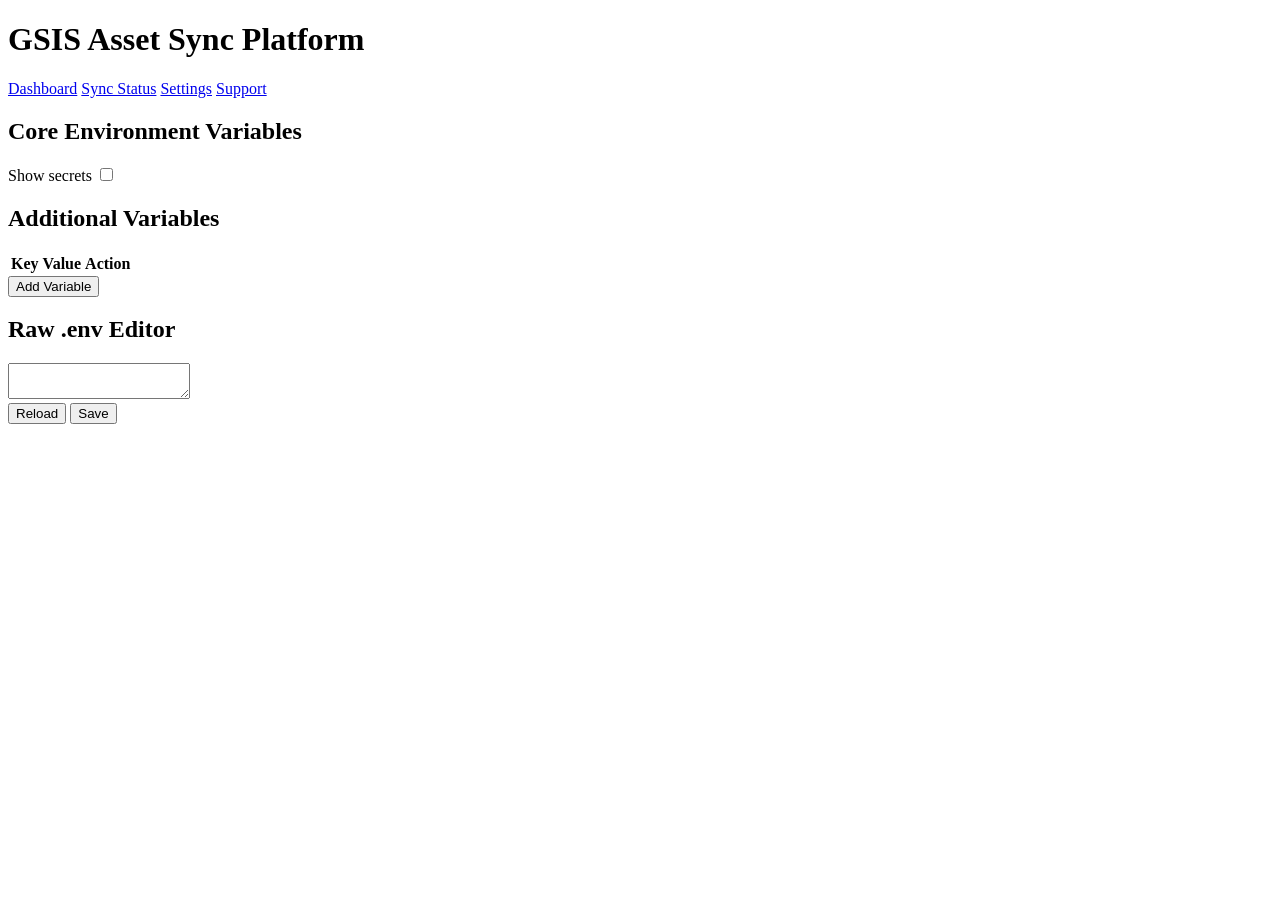
==== web/settings.html @ 384c5056 "initial commit" ====
<!doctype html>
<html lang="en">
  <head>
    <meta charset="UTF-8" />
    <meta name="viewport" content="width=device-width, initial-scale=1.0" />
    <title>Settings - GSIS Asset Sync</title>
    <link rel="stylesheet" href="/static/styles.css" />
  </head>
  <body>
    <header class="topbar">
      <h1>GSIS Asset Sync Platform</h1>
      <nav class="nav-links">
        <a href="/">Dashboard</a>
        <a href="/sync-status">Sync Status</a>
        <a href="/settings" class="active">Settings</a>
        <a href="/support">Support</a>
      </nav>
    </header>

    <main>
      <section class="card flow">
        <div class="row spread">
          <h2>Core Environment Variables</h2>
          <div class="row">
            <label for="secret-toggle">Show secrets</label>
            <input id="secret-toggle" type="checkbox" />
          </div>
        </div>
        <div id="core-env-grid" class="grid two"></div>
      </section>

      <section class="card flow">
        <h2>Additional Variables</h2>
        <div style="overflow:auto;">
          <table id="additional-env-table">
            <thead>
              <tr>
                <th>Key</th>
                <th>Value</th>
                <th>Action</th>
              </tr>
            </thead>
            <tbody></tbody>
          </table>
        </div>
        <button id="add-env-row-btn" class="soft">Add Variable</button>
      </section>

      <section class="card flow">
        <h2>Raw .env Editor</h2>
        <textarea id="env-editor" spellcheck="false"></textarea>
        <div class="row">
          <button id="reload-env-btn" class="soft">Reload</button>
          <button id="save-env-btn" class="primary">Save</button>
        </div>
        <p id="settings-message" class="muted"></p>
      </section>
    </main>

    <div id="loading-overlay" class="overlay"><div class="spinner"></div></div>
    <div id="toast-root" class="toast-root"></div>
    <script src="/static/settings.js"></script>
  </body>
</html>
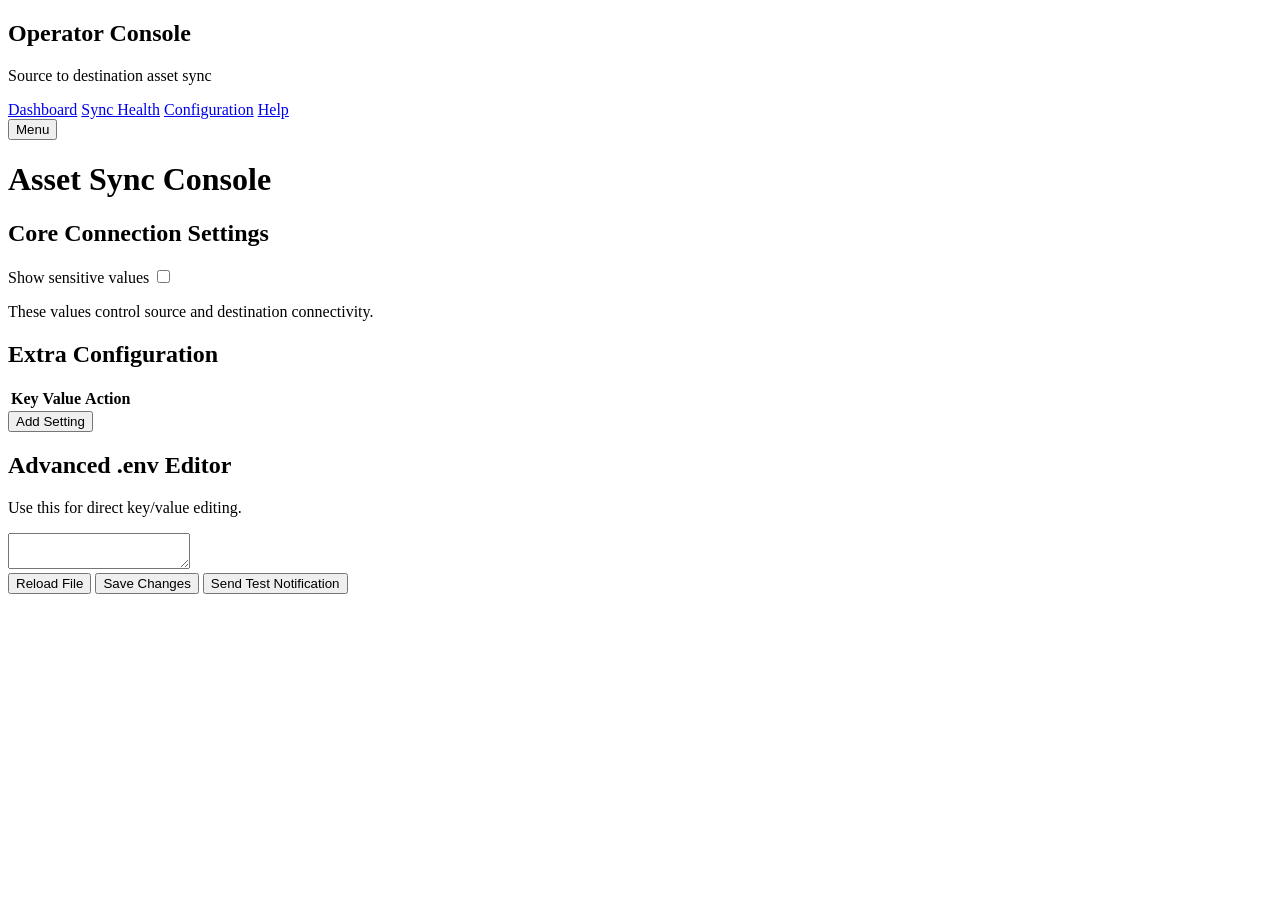
==== commit fcddf5ac: "push" ====
--- a/web/settings.html
+++ b/web/settings.html
@@ -3,62 +3,93 @@
   <head>
     <meta charset="UTF-8" />
     <meta name="viewport" content="width=device-width, initial-scale=1.0" />
-    <title>Settings - GSIS Asset Sync</title>
+    <title>Configuration - Asset Sync</title>
     <link rel="stylesheet" href="/static/styles.css" />
   </head>
   <body>
-    <header class="topbar">
-      <h1>GSIS Asset Sync Platform</h1>
-      <nav class="nav-links">
-        <a href="/">Dashboard</a>
-        <a href="/sync-status">Sync Status</a>
-        <a href="/settings" class="active">Settings</a>
-        <a href="/support">Support</a>
-      </nav>
-    </header>
+    <div class="app-shell">
+      <aside id="dashboard-sidebar" class="sidebar">
+        <h2>Operator Console</h2>
+        <p class="muted">Source to destination asset sync</p>
+        <nav class="sidebar-nav">
+          <a href="/">Dashboard</a>
+          <a href="/sync-status">Sync Health</a>
+          <a href="/settings" class="active">Configuration</a>
+          <a href="/support">Help</a>
+        </nav>
+      </aside>
 
-    <main>
-      <section class="card flow">
-        <div class="row spread">
-          <h2>Core Environment Variables</h2>
+      <div class="shell-main">
+        <header class="topbar">
+          <div class="topbar-left">
+            <button id="sidebar-toggle-btn" class="icon-btn" type="button">Menu</button>
+            <h1>Asset Sync Console</h1>
+          </div>
           <div class="row">
-            <label for="secret-toggle">Show secrets</label>
-            <input id="secret-toggle" type="checkbox" />
+            <button id="settings-logout-btn" class="soft" type="button" style="display:none;">Lock Settings</button>
           </div>
-        </div>
-        <div id="core-env-grid" class="grid two"></div>
-      </section>
+        </header>
 
-      <section class="card flow">
-        <h2>Additional Variables</h2>
-        <div style="overflow:auto;">
-          <table id="additional-env-table">
-            <thead>
-              <tr>
-                <th>Key</th>
-                <th>Value</th>
-                <th>Action</th>
-              </tr>
-            </thead>
-            <tbody></tbody>
-          </table>
-        </div>
-        <button id="add-env-row-btn" class="soft">Add Variable</button>
-      </section>
+        <main>
+          <section id="settings-auth-card" class="card flow" style="display:none;">
+            <h2>Unlock Configuration</h2>
+            <p class="muted">Enter your dashboard password to view and edit settings.</p>
+            <div class="row">
+              <input id="settings-password" type="password" placeholder="Dashboard password" />
+              <button id="settings-login-btn" class="primary" type="button">Unlock</button>
+            </div>
+            <p id="settings-auth-message" class="muted"></p>
+          </section>
 
-      <section class="card flow">
-        <h2>Raw .env Editor</h2>
-        <textarea id="env-editor" spellcheck="false"></textarea>
-        <div class="row">
-          <button id="reload-env-btn" class="soft">Reload</button>
-          <button id="save-env-btn" class="primary">Save</button>
-        </div>
-        <p id="settings-message" class="muted"></p>
-      </section>
-    </main>
+          <div id="settings-content">
+            <section class="card flow">
+              <div class="row spread">
+                <h2>Core Connection Settings</h2>
+                <div class="row">
+                  <label for="secret-toggle">Show sensitive values</label>
+                  <input id="secret-toggle" type="checkbox" />
+                </div>
+              </div>
+              <p class="muted">These values control source and destination connectivity.</p>
+              <div id="core-env-grid" class="grid two"></div>
+            </section>
+
+            <section class="card flow">
+              <h2>Extra Configuration</h2>
+              <div style="overflow:auto;">
+                <table id="additional-env-table">
+                  <thead>
+                    <tr>
+                      <th>Key</th>
+                      <th>Value</th>
+                      <th>Action</th>
+                    </tr>
+                  </thead>
+                  <tbody></tbody>
+                </table>
+              </div>
+              <button id="add-env-row-btn" class="soft">Add Setting</button>
+            </section>
+
+            <section class="card flow">
+              <h2>Advanced .env Editor</h2>
+              <p class="muted">Use this for direct key/value editing.</p>
+              <textarea id="env-editor" spellcheck="false"></textarea>
+              <div class="row">
+                <button id="reload-env-btn" class="soft">Reload File</button>
+                <button id="save-env-btn" class="primary">Save Changes</button>
+                <button id="test-notify-btn" class="soft">Send Test Notification</button>
+              </div>
+              <p id="settings-message" class="muted"></p>
+            </section>
+          </div>
+        </main>
+      </div>
+    </div>
 
     <div id="loading-overlay" class="overlay"><div class="spinner"></div></div>
     <div id="toast-root" class="toast-root"></div>
+    <script src="/static/sidebar.js"></script>
     <script src="/static/settings.js"></script>
   </body>
 </html>
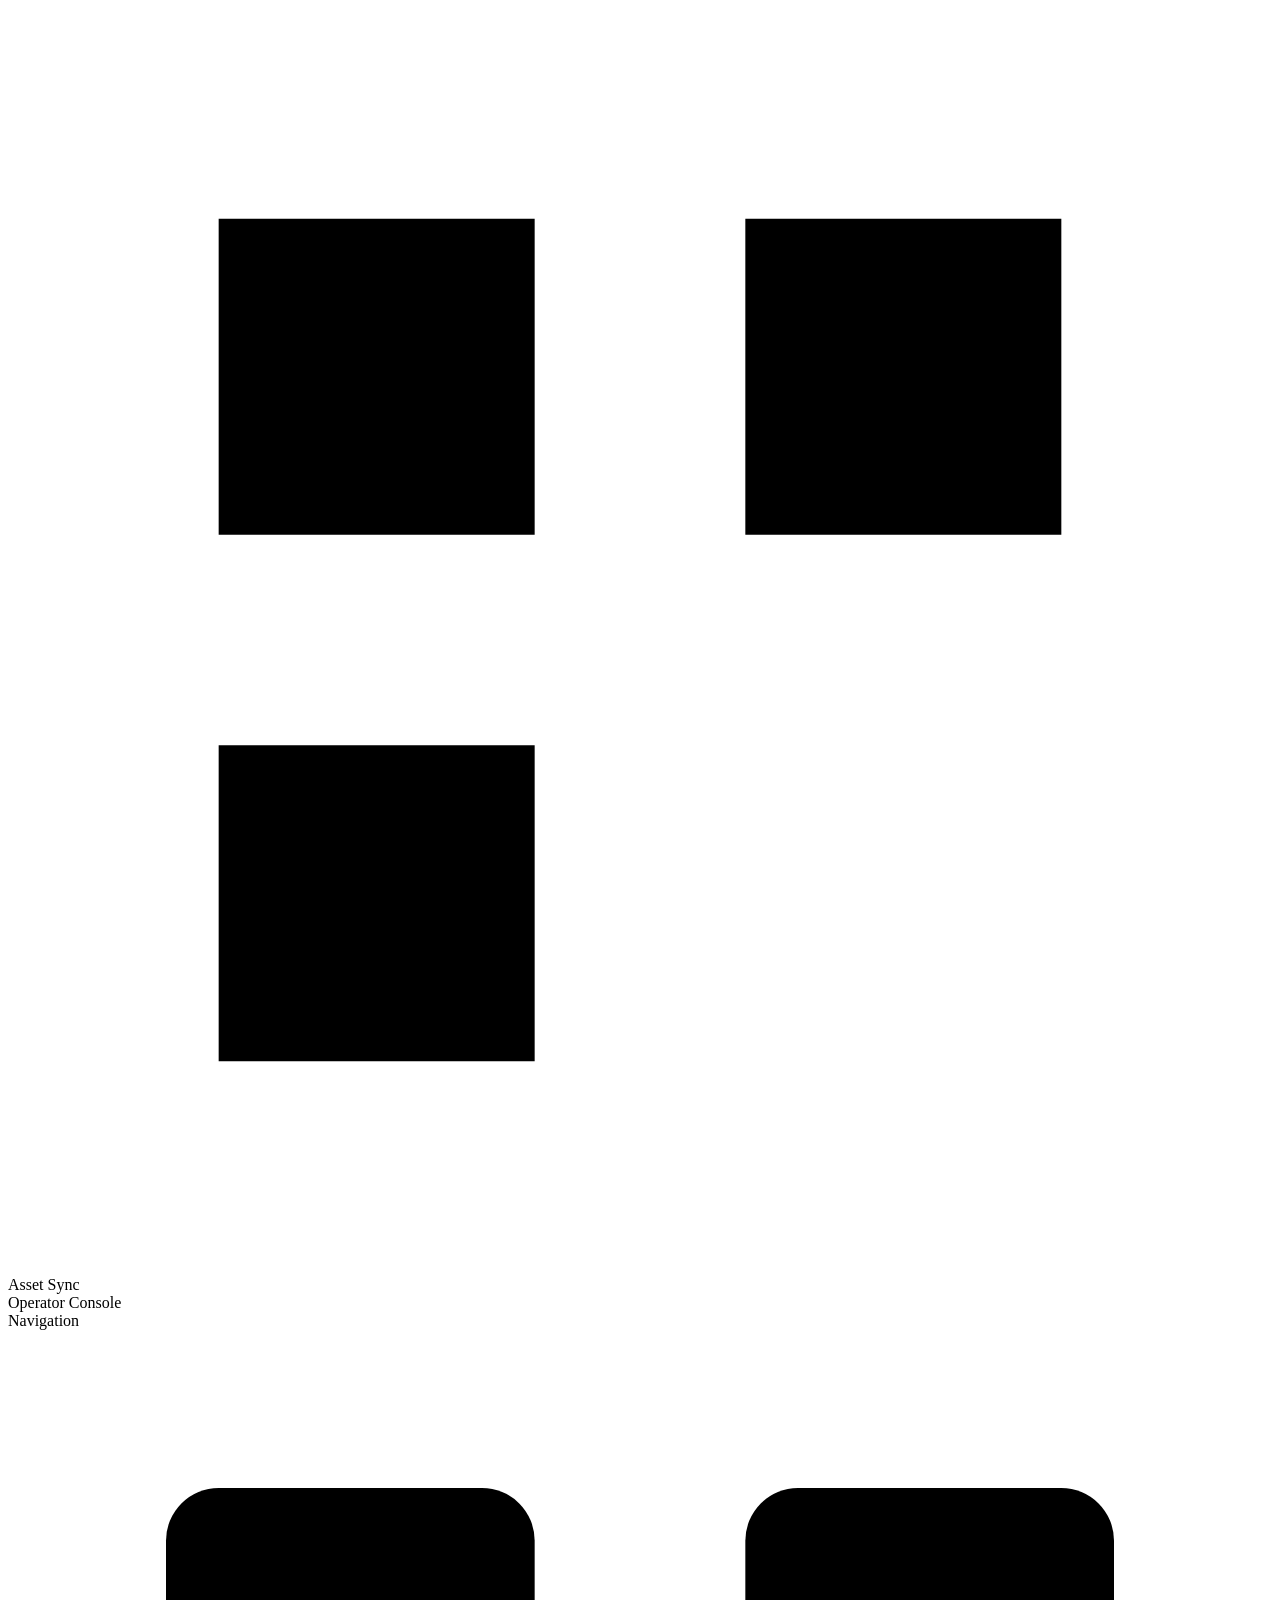
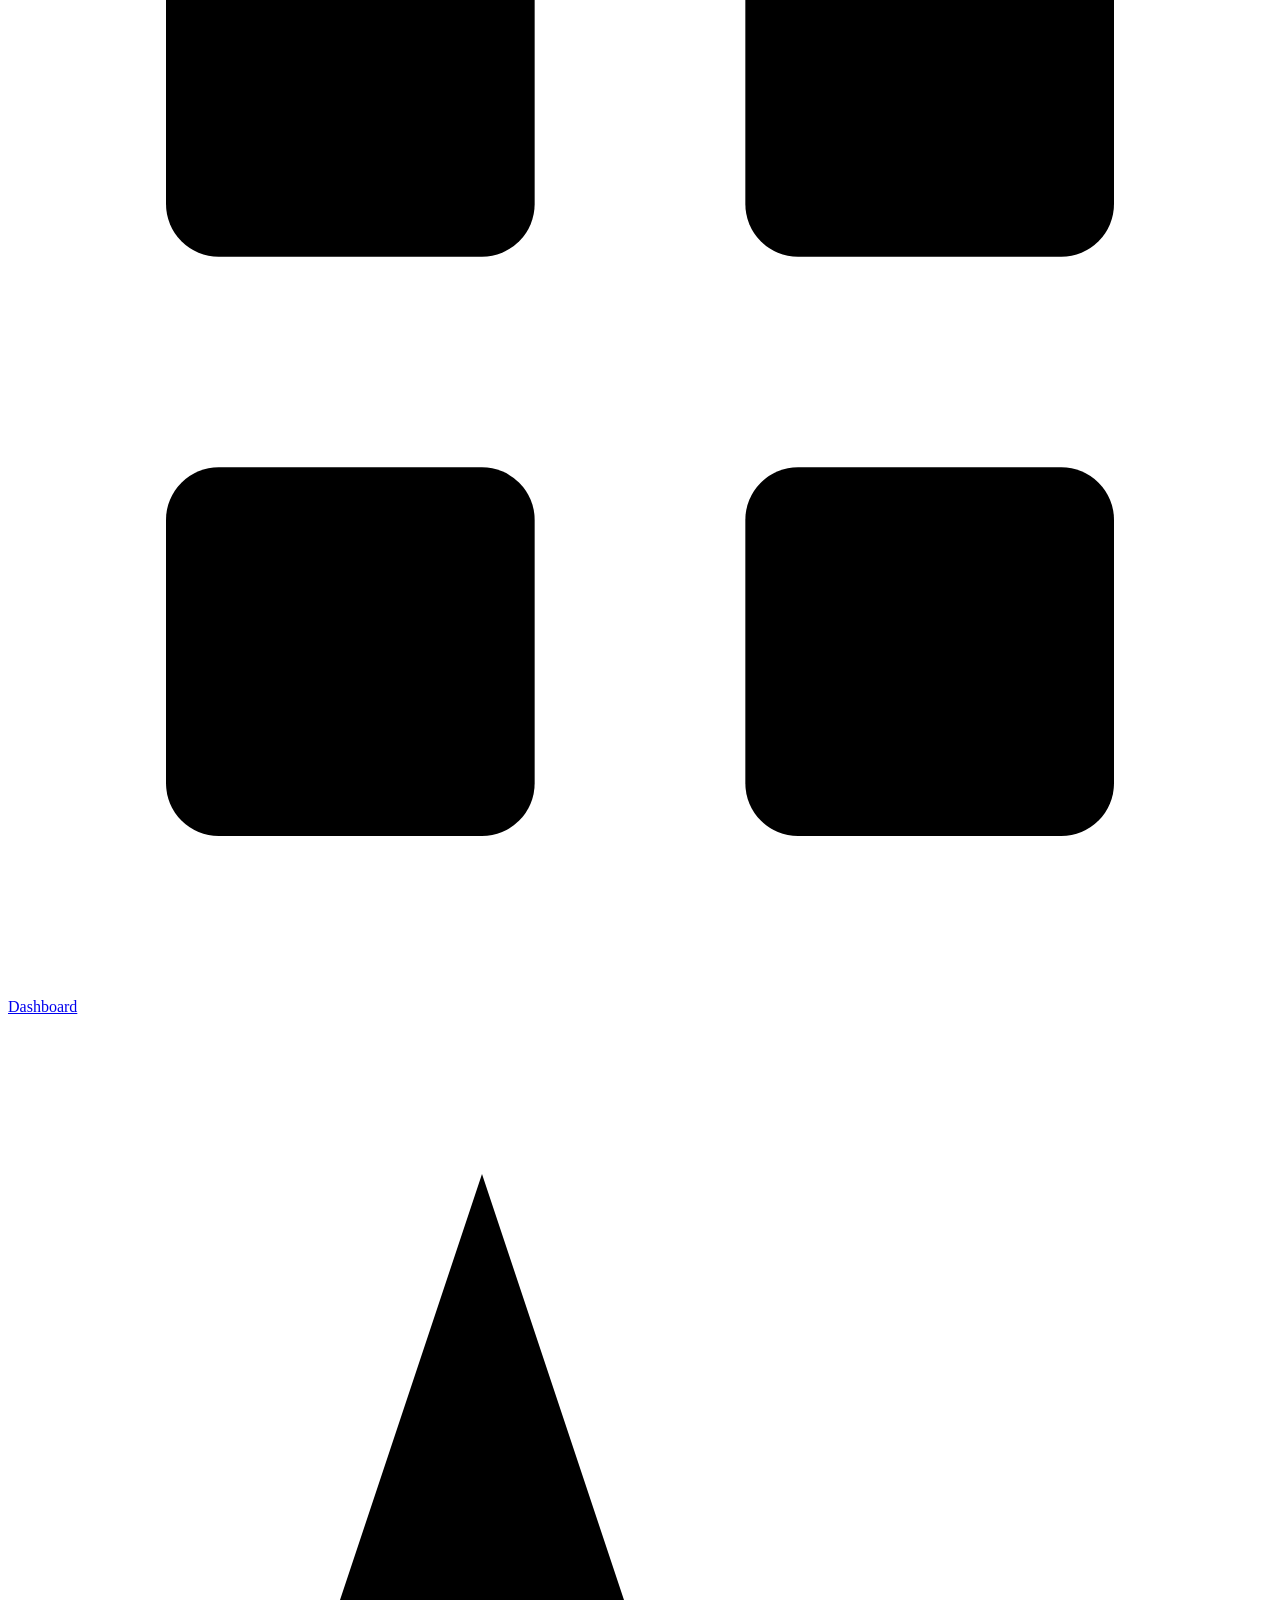
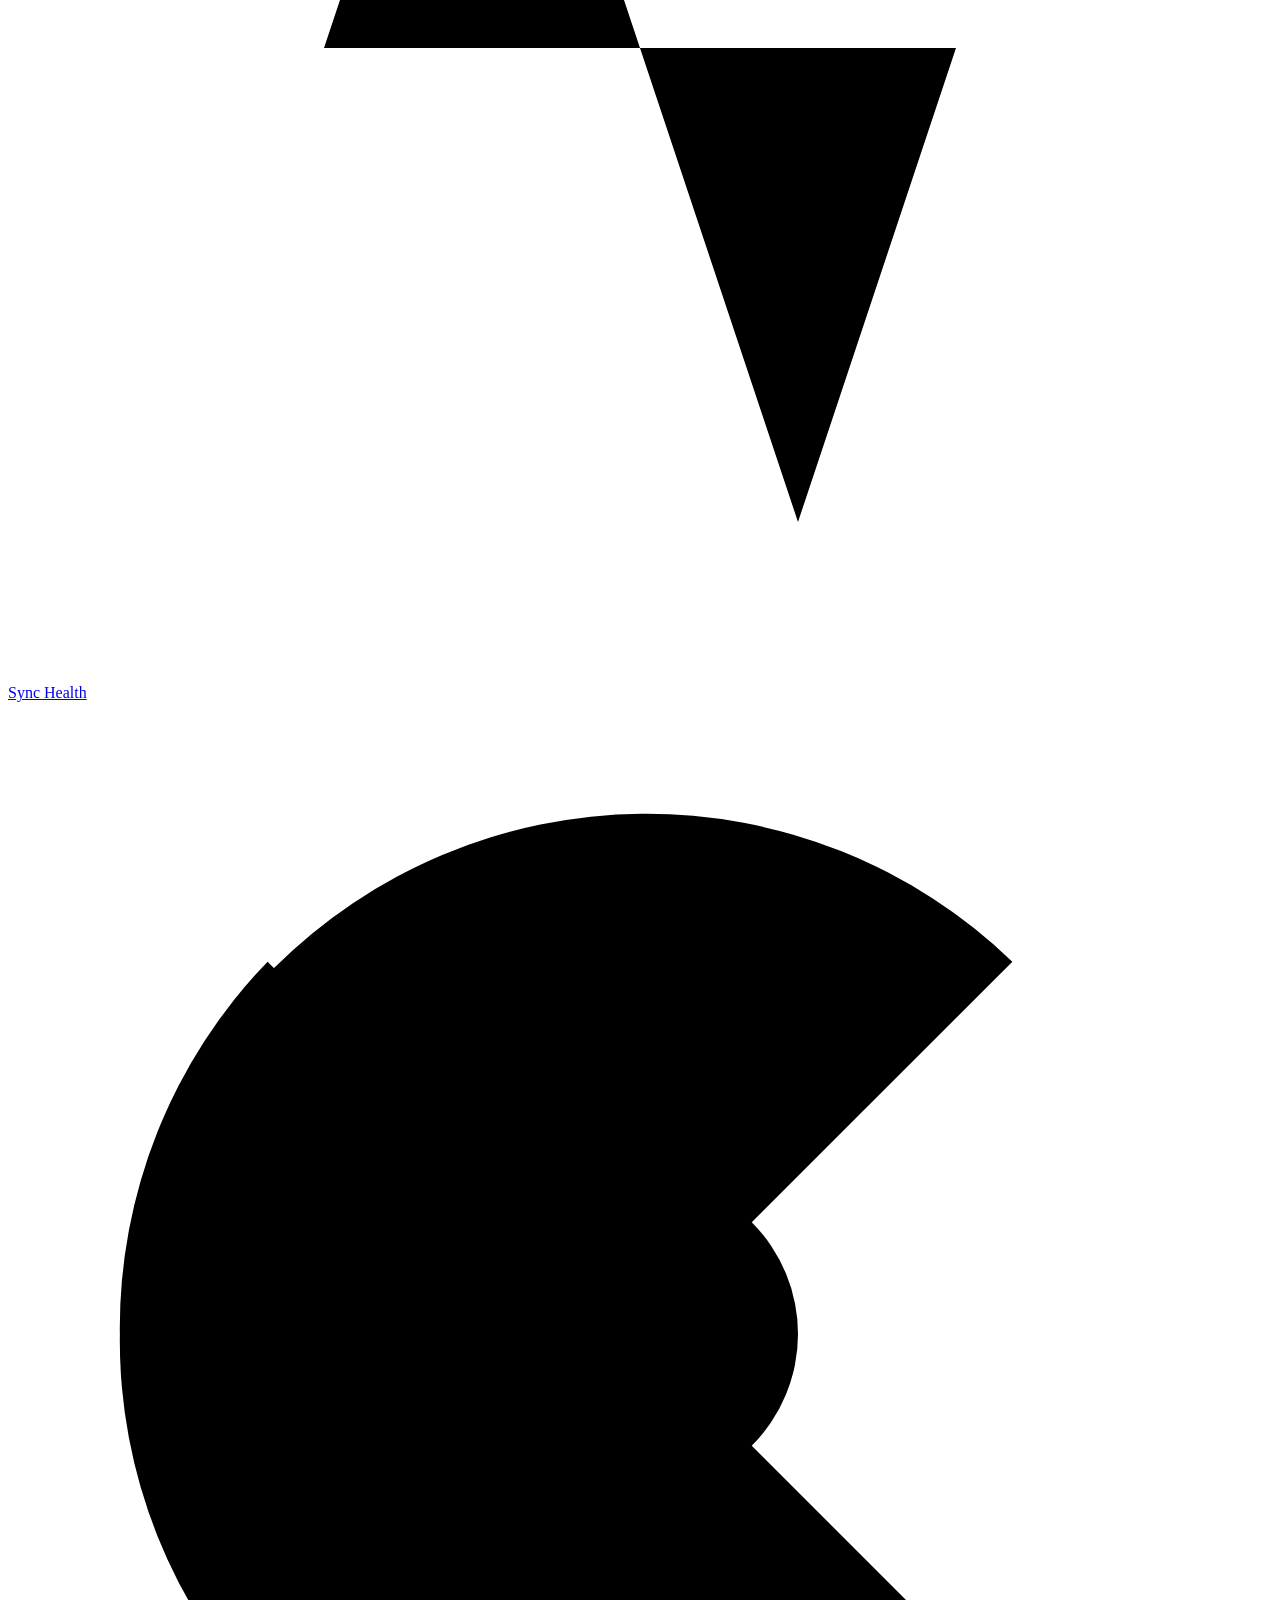
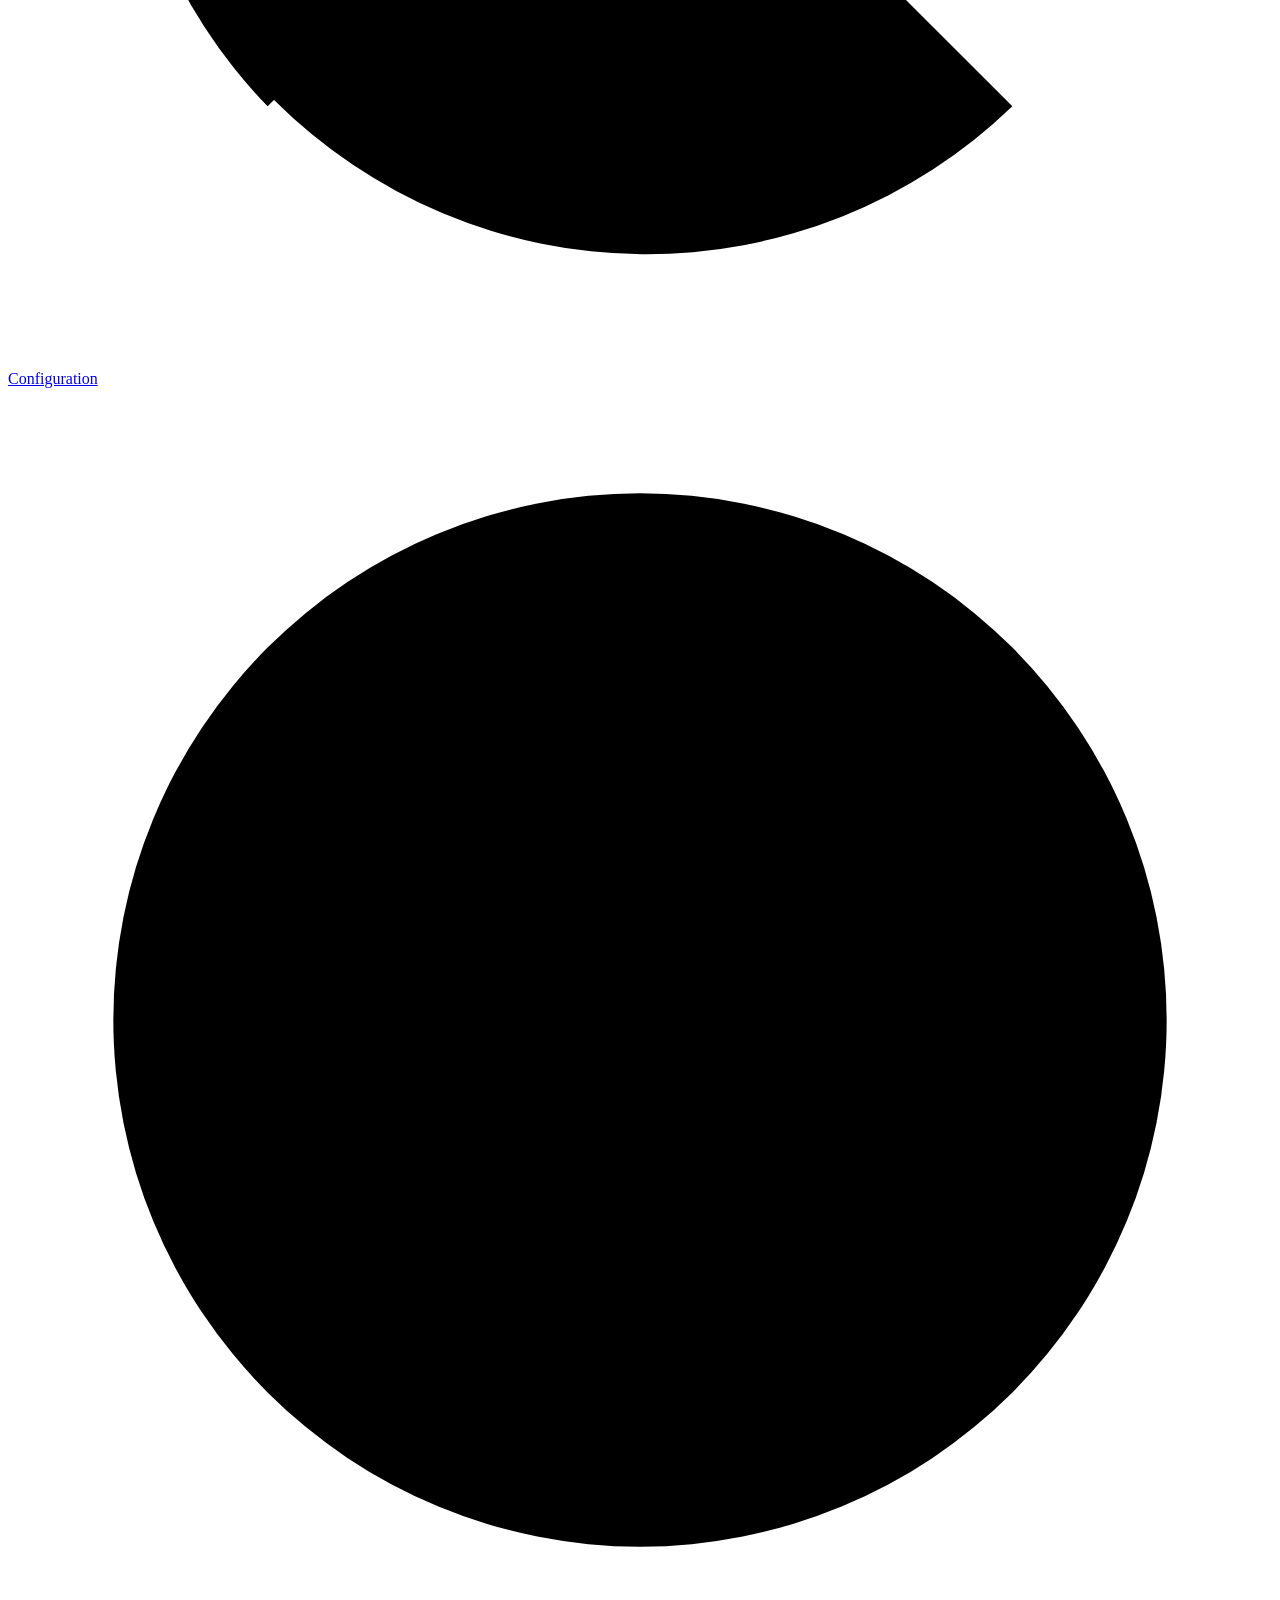
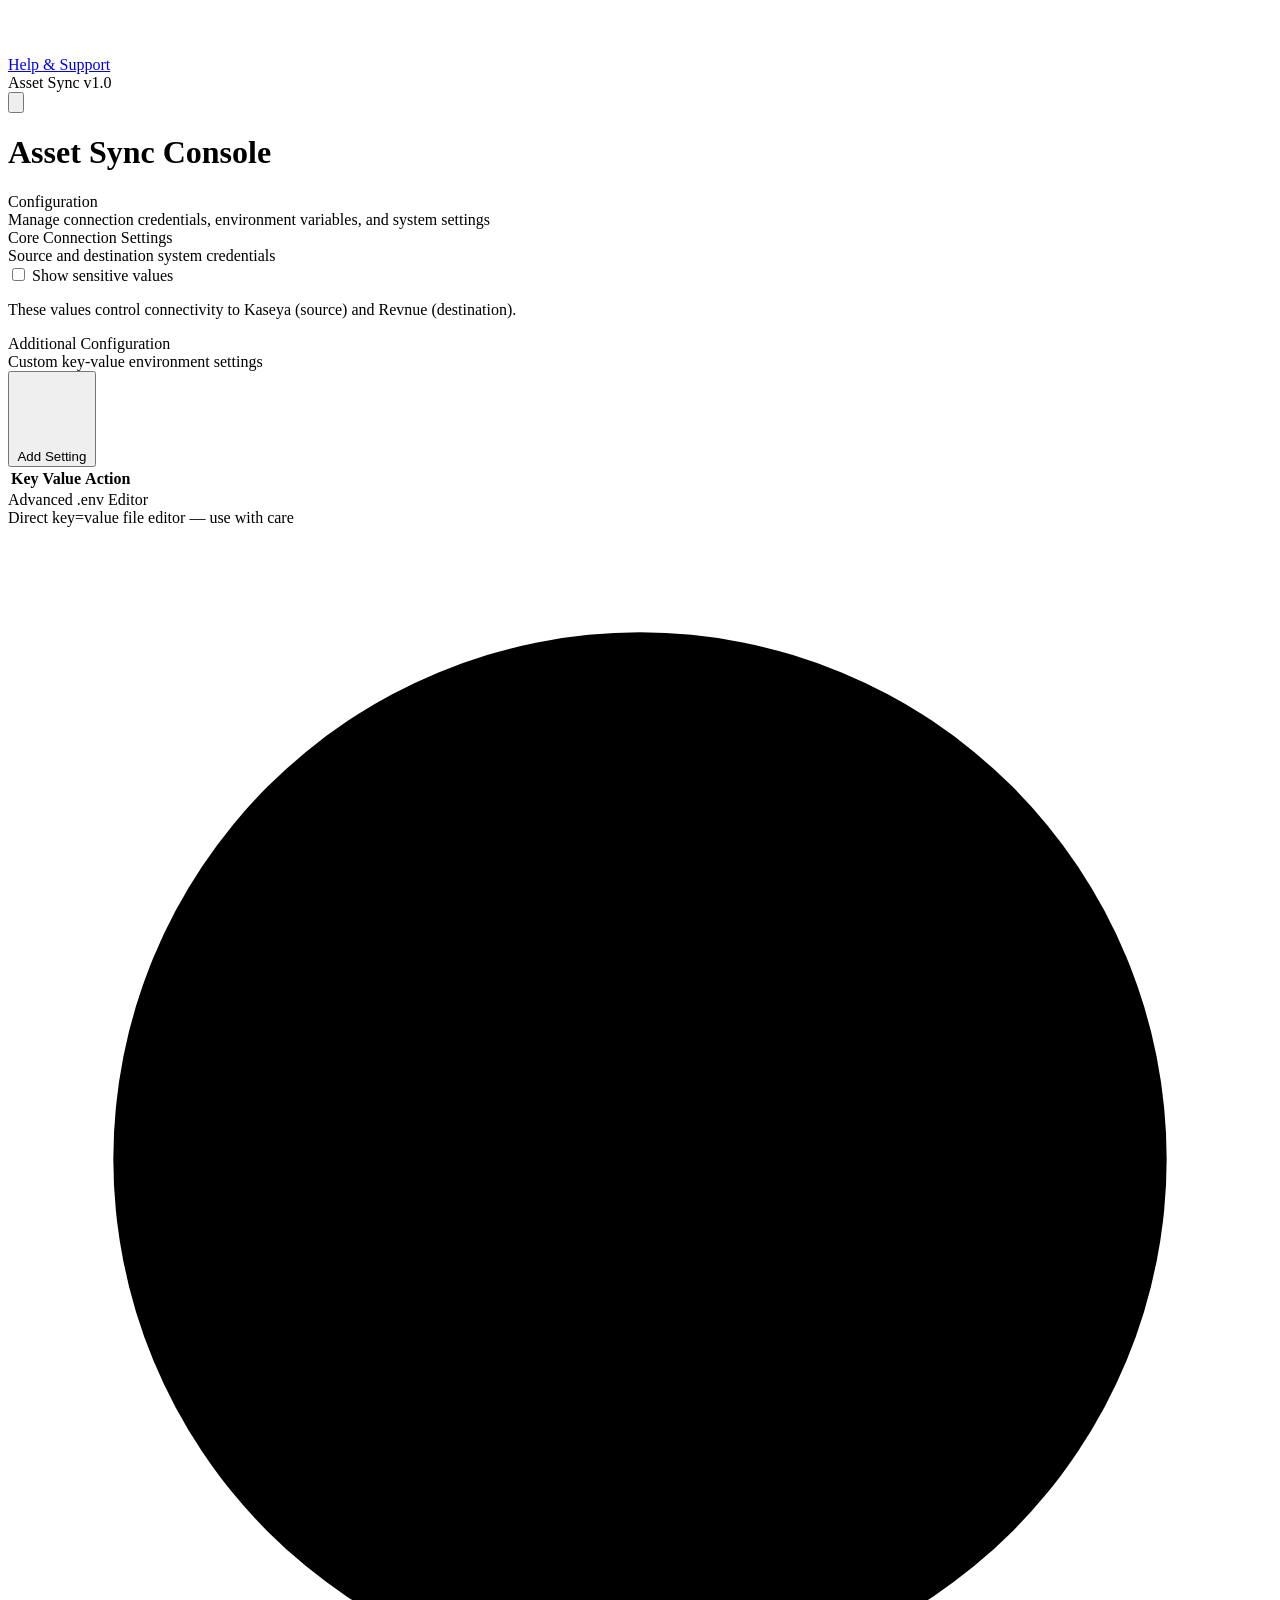
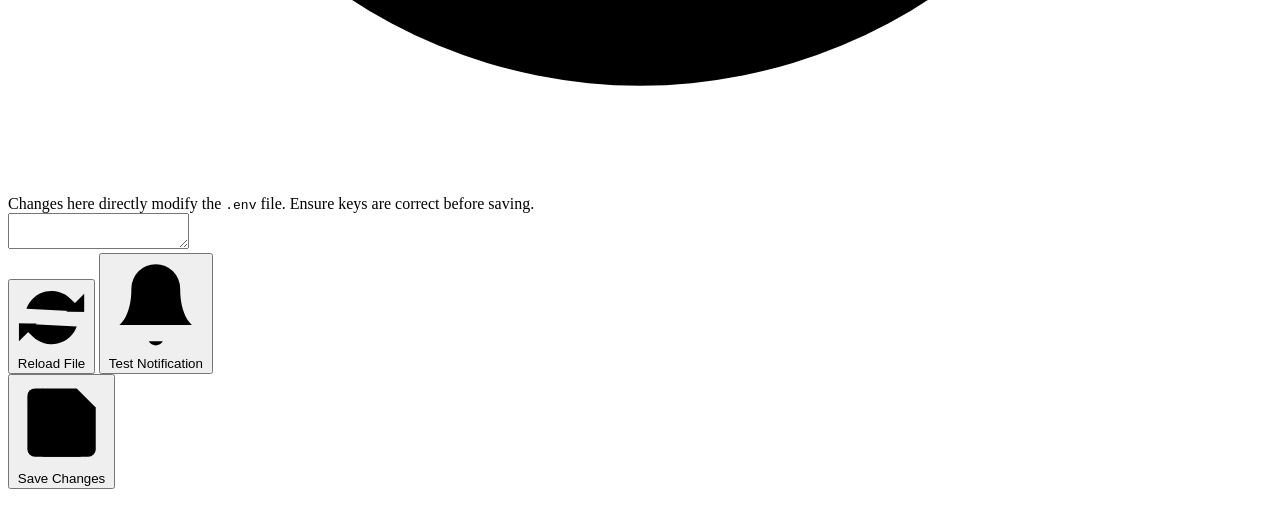
==== commit 5f807ca8: "asdad" ====
--- a/web/settings.html
+++ b/web/settings.html
@@ -3,93 +3,193 @@
   <head>
     <meta charset="UTF-8" />
     <meta name="viewport" content="width=device-width, initial-scale=1.0" />
-    <title>Configuration - Asset Sync</title>
-    <link rel="stylesheet" href="/static/styles.css" />
+    <title>Configuration — Asset Sync Console</title>
+    <link rel="preconnect" href="https://fonts.googleapis.com">
+    <link rel="preconnect" href="https://fonts.gstatic.com" crossorigin>
+    <link rel="stylesheet" href="/static/styles.css?v=20260309c" />
   </head>
   <body>
     <div class="app-shell">
+
+      <!-- ── Sidebar ── -->
       <aside id="dashboard-sidebar" class="sidebar">
-        <h2>Operator Console</h2>
-        <p class="muted">Source to destination asset sync</p>
-        <nav class="sidebar-nav">
-          <a href="/">Dashboard</a>
-          <a href="/sync-status">Sync Health</a>
-          <a href="/settings" class="active">Configuration</a>
-          <a href="/support">Help</a>
-        </nav>
+        <div class="sidebar-brand">
+          <div class="sidebar-brand-icon">
+            <svg viewBox="0 0 24 24"><path d="M4 4h6v6H4zM14 4h6v6h-6zM4 14h6v6H4zM17 14v6M14 17h6"/></svg>
+          </div>
+          <div class="sidebar-brand-text">
+            <div class="sidebar-brand-name">Asset Sync</div>
+            <div class="sidebar-brand-sub">Operator Console</div>
+          </div>
+        </div>
+
+        <div class="sidebar-section">
+          <div class="sidebar-section-label">Navigation</div>
+          <nav class="sidebar-nav">
+            <a href="/">
+              <svg viewBox="0 0 24 24"><rect x="3" y="3" width="7" height="7" rx="1"/><rect x="14" y="3" width="7" height="7" rx="1"/><rect x="3" y="14" width="7" height="7" rx="1"/><rect x="14" y="14" width="7" height="7" rx="1"/></svg>
+              Dashboard
+            </a>
+            <a href="/sync-status">
+              <svg viewBox="0 0 24 24"><polyline points="22 12 18 12 15 21 9 3 6 12 2 12"/></svg>
+              Sync Health
+            </a>
+            <a href="/settings" class="active">
+              <svg viewBox="0 0 24 24"><circle cx="12" cy="12" r="3"/><path d="M19.07 4.93A10 10 0 0 0 4.93 19.07M4.93 4.93a10 10 0 0 0 14.14 14.14"/></svg>
+              Configuration
+            </a>
+            <a href="/support">
+              <svg viewBox="0 0 24 24"><circle cx="12" cy="12" r="10"/><path d="M9.09 9a3 3 0 0 1 5.83 1c0 2-3 3-3 3M12 17h.01"/></svg>
+              Help &amp; Support
+            </a>
+          </nav>
+        </div>
+
+        <div class="sidebar-footer">
+          <div class="sidebar-footer-version">Asset Sync v1.0</div>
+        </div>
       </aside>
 
+      <!-- ── Main area ── -->
       <div class="shell-main">
+
         <header class="topbar">
           <div class="topbar-left">
-            <button id="sidebar-toggle-btn" class="icon-btn" type="button">Menu</button>
+            <button id="sidebar-toggle-btn" class="menu-toggle" type="button" aria-label="Toggle sidebar">
+              <svg viewBox="0 0 24 24"><line x1="3" y1="6" x2="21" y2="6"/><line x1="3" y1="12" x2="21" y2="12"/><line x1="3" y1="18" x2="21" y2="18"/></svg>
+            </button>
             <h1>Asset Sync Console</h1>
           </div>
-          <div class="row">
-            <button id="settings-logout-btn" class="soft" type="button" style="display:none;">Lock Settings</button>
+          <div class="topbar-right">
+            <button id="settings-logout-btn" class="topbar-btn" type="button" hidden>
+              <svg viewBox="0 0 24 24"><rect x="3" y="11" width="18" height="11" rx="2" ry="2"/><path d="M7 11V7a5 5 0 0 1 10 0v4"/></svg>
+              <span class="topbar-label">Lock Settings</span>
+            </button>
           </div>
         </header>
 
-        <main>
-          <section id="settings-auth-card" class="card flow" style="display:none;">
-            <h2>Unlock Configuration</h2>
-            <p class="muted">Enter your dashboard password to view and edit settings.</p>
-            <div class="row">
-              <input id="settings-password" type="password" placeholder="Dashboard password" />
-              <button id="settings-login-btn" class="primary" type="button">Unlock</button>
+        <div class="page-content">
+          <div class="page-header">
+            <div class="page-header-inner">
+              <div>
+                <div class="page-header-title">Configuration</div>
+                <div class="page-header-desc">Manage connection credentials, environment variables, and system settings</div>
+              </div>
             </div>
-            <p id="settings-auth-message" class="muted"></p>
-          </section>
+          </div>
 
-          <div id="settings-content">
-            <section class="card flow">
-              <div class="row spread">
-                <h2>Core Connection Settings</h2>
-                <div class="row">
-                  <label for="secret-toggle">Show sensitive values</label>
-                  <input id="secret-toggle" type="checkbox" />
+          <main>
+            <!-- Auth gate (shown when locked) -->
+            <section id="settings-auth-card" class="card flow auth-card" hidden>
+              <div class="card-head">
+                <div>
+                  <div class="card-title">Unlock Configuration</div>
+                  <div class="card-subtitle">Authentication required to view and edit settings</div>
                 </div>
               </div>
-              <p class="muted">These values control source and destination connectivity.</p>
-              <div id="core-env-grid" class="grid two"></div>
+              <p class="muted">Enter your dashboard password to continue.</p>
+              <div class="row">
+                <input id="settings-password" class="input-grow" type="password" placeholder="Dashboard password" />
+                <button id="settings-login-btn" class="primary" type="button">
+                  <svg viewBox="0 0 24 24"><rect x="3" y="11" width="18" height="11" rx="2"/><path d="M7 11V7a5 5 0 0 1 10 0v4"/></svg>
+                  Unlock
+                </button>
+              </div>
+              <p id="settings-auth-message" class="muted"></p>
             </section>
 
-            <section class="card flow">
-              <h2>Extra Configuration</h2>
-              <div style="overflow:auto;">
-                <table id="additional-env-table">
-                  <thead>
-                    <tr>
-                      <th>Key</th>
-                      <th>Value</th>
-                      <th>Action</th>
-                    </tr>
-                  </thead>
-                  <tbody></tbody>
-                </table>
-              </div>
-              <button id="add-env-row-btn" class="soft">Add Setting</button>
-            </section>
+            <!-- Settings content (shown when unlocked) -->
+            <div id="settings-content">
 
-            <section class="card flow">
-              <h2>Advanced .env Editor</h2>
-              <p class="muted">Use this for direct key/value editing.</p>
-              <textarea id="env-editor" spellcheck="false"></textarea>
-              <div class="row">
-                <button id="reload-env-btn" class="soft">Reload File</button>
-                <button id="save-env-btn" class="primary">Save Changes</button>
-                <button id="test-notify-btn" class="soft">Send Test Notification</button>
-              </div>
-              <p id="settings-message" class="muted"></p>
-            </section>
-          </div>
-        </main>
+              <!-- Core Connections -->
+              <section class="card flow">
+                <div class="card-head">
+                  <div>
+                    <div class="card-title">Core Connection Settings</div>
+                    <div class="card-subtitle">Source and destination system credentials</div>
+                  </div>
+                  <div class="card-actions">
+                    <label class="check-label check-label-sm" for="secret-toggle">
+                      <input id="secret-toggle" type="checkbox" />
+                      Show sensitive values
+                    </label>
+                  </div>
+                </div>
+                <p class="muted">These values control connectivity to Kaseya (source) and Revnue (destination).</p>
+                <div id="core-env-grid" class="grid two"></div>
+              </section>
+
+              <!-- Extra Config Table -->
+              <section class="card flow">
+                <div class="card-head">
+                  <div>
+                    <div class="card-title">Additional Configuration</div>
+                    <div class="card-subtitle">Custom key-value environment settings</div>
+                  </div>
+                  <div class="card-actions">
+                    <button id="add-env-row-btn" class="soft btn-sm">
+                      <svg viewBox="0 0 24 24"><line x1="12" y1="5" x2="12" y2="19"/><line x1="5" y1="12" x2="19" y2="12"/></svg>
+                      Add Setting
+                    </button>
+                  </div>
+                </div>
+                <div class="table-wrap">
+                  <table id="additional-env-table">
+                    <thead>
+                      <tr>
+                        <th>Key</th>
+                        <th>Value</th>
+                        <th class="table-col-action">Action</th>
+                      </tr>
+                    </thead>
+                    <tbody></tbody>
+                  </table>
+                </div>
+              </section>
+
+              <!-- Advanced .env Editor -->
+              <section class="card flow">
+                <div class="card-head">
+                  <div>
+                    <div class="card-title">Advanced .env Editor</div>
+                    <div class="card-subtitle">Direct key=value file editor — use with care</div>
+                  </div>
+                </div>
+                <div class="alert info mt-0">
+                  <svg class="alert-icon" viewBox="0 0 24 24"><circle cx="12" cy="12" r="10"/><line x1="12" y1="8" x2="12" y2="12"/><line x1="12" y1="16" x2="12.01" y2="16"/></svg>
+                  Changes here directly modify the <code>.env</code> file. Ensure keys are correct before saving.
+                </div>
+                <textarea id="env-editor" spellcheck="false"></textarea>
+                <div class="toolbar mt-0">
+                  <div class="toolbar-left">
+                    <button id="reload-env-btn" class="ghost btn-sm">
+                      <svg viewBox="0 0 24 24"><polyline points="23 4 23 10 17 10"/><polyline points="1 20 1 14 7 14"/><path d="M3.51 9a9 9 0 0 1 14.85-3.36L23 10M1 14l4.64 4.36A9 9 0 0 0 20.49 15"/></svg>
+                      Reload File
+                    </button>
+                    <button id="test-notify-btn" class="ghost btn-sm">
+                      <svg viewBox="0 0 24 24"><path d="M18 8A6 6 0 0 0 6 8c0 7-3 9-3 9h18s-3-2-3-9M13.73 21a2 2 0 0 1-3.46 0"/></svg>
+                      Test Notification
+                    </button>
+                  </div>
+                  <div class="toolbar-right">
+                    <button id="save-env-btn" class="primary">
+                      <svg viewBox="0 0 24 24"><path d="M19 21H5a2 2 0 0 1-2-2V5a2 2 0 0 1 2-2h11l5 5v11a2 2 0 0 1-2 2z"/><polyline points="17 21 17 13 7 13 7 21"/><polyline points="7 3 7 8 15 8"/></svg>
+                      Save Changes
+                    </button>
+                  </div>
+                </div>
+                <p id="settings-message" class="muted"></p>
+              </section>
+
+            </div><!-- /settings-content -->
+          </main>
+        </div>
       </div>
     </div>
 
     <div id="loading-overlay" class="overlay"><div class="spinner"></div></div>
     <div id="toast-root" class="toast-root"></div>
-    <script src="/static/sidebar.js"></script>
-    <script src="/static/settings.js"></script>
+    <script src="/static/sidebar.js?v=20260309c"></script>
+    <script src="/static/settings.js?v=20260309c"></script>
   </body>
 </html>
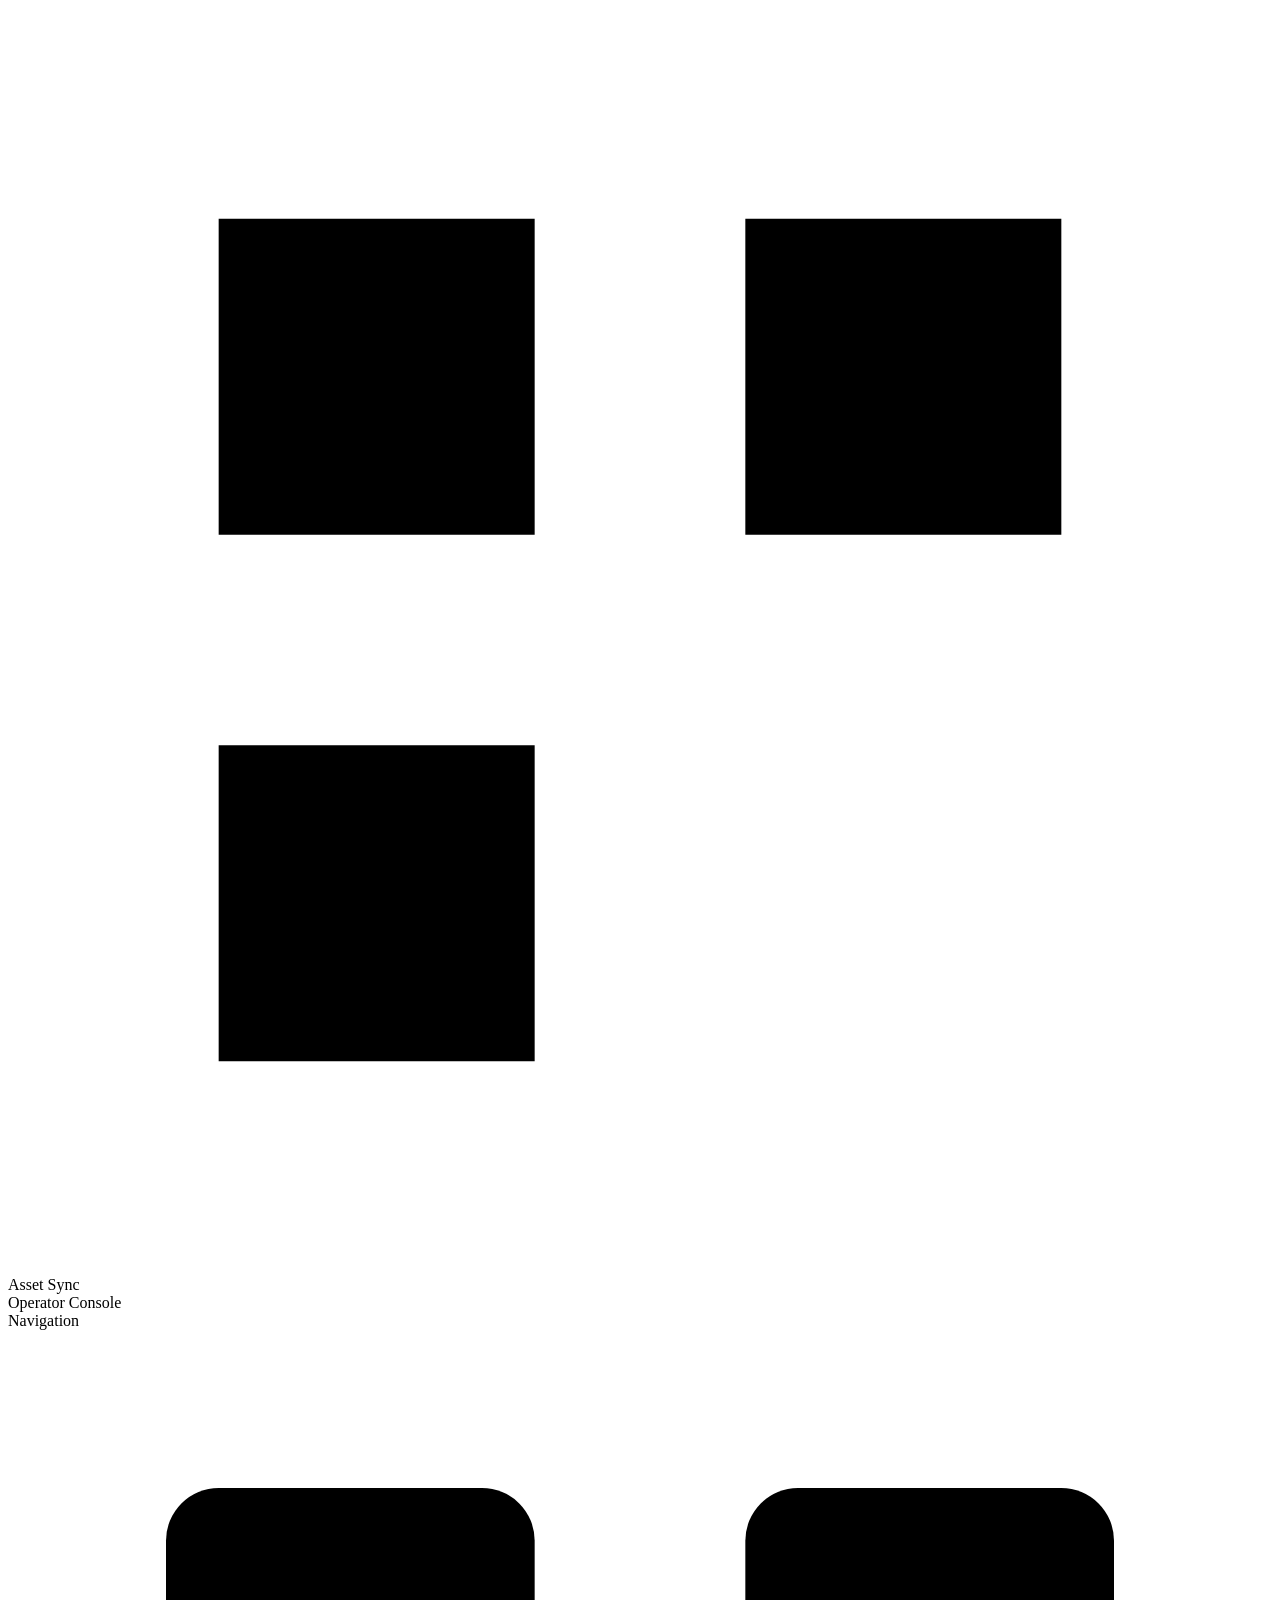
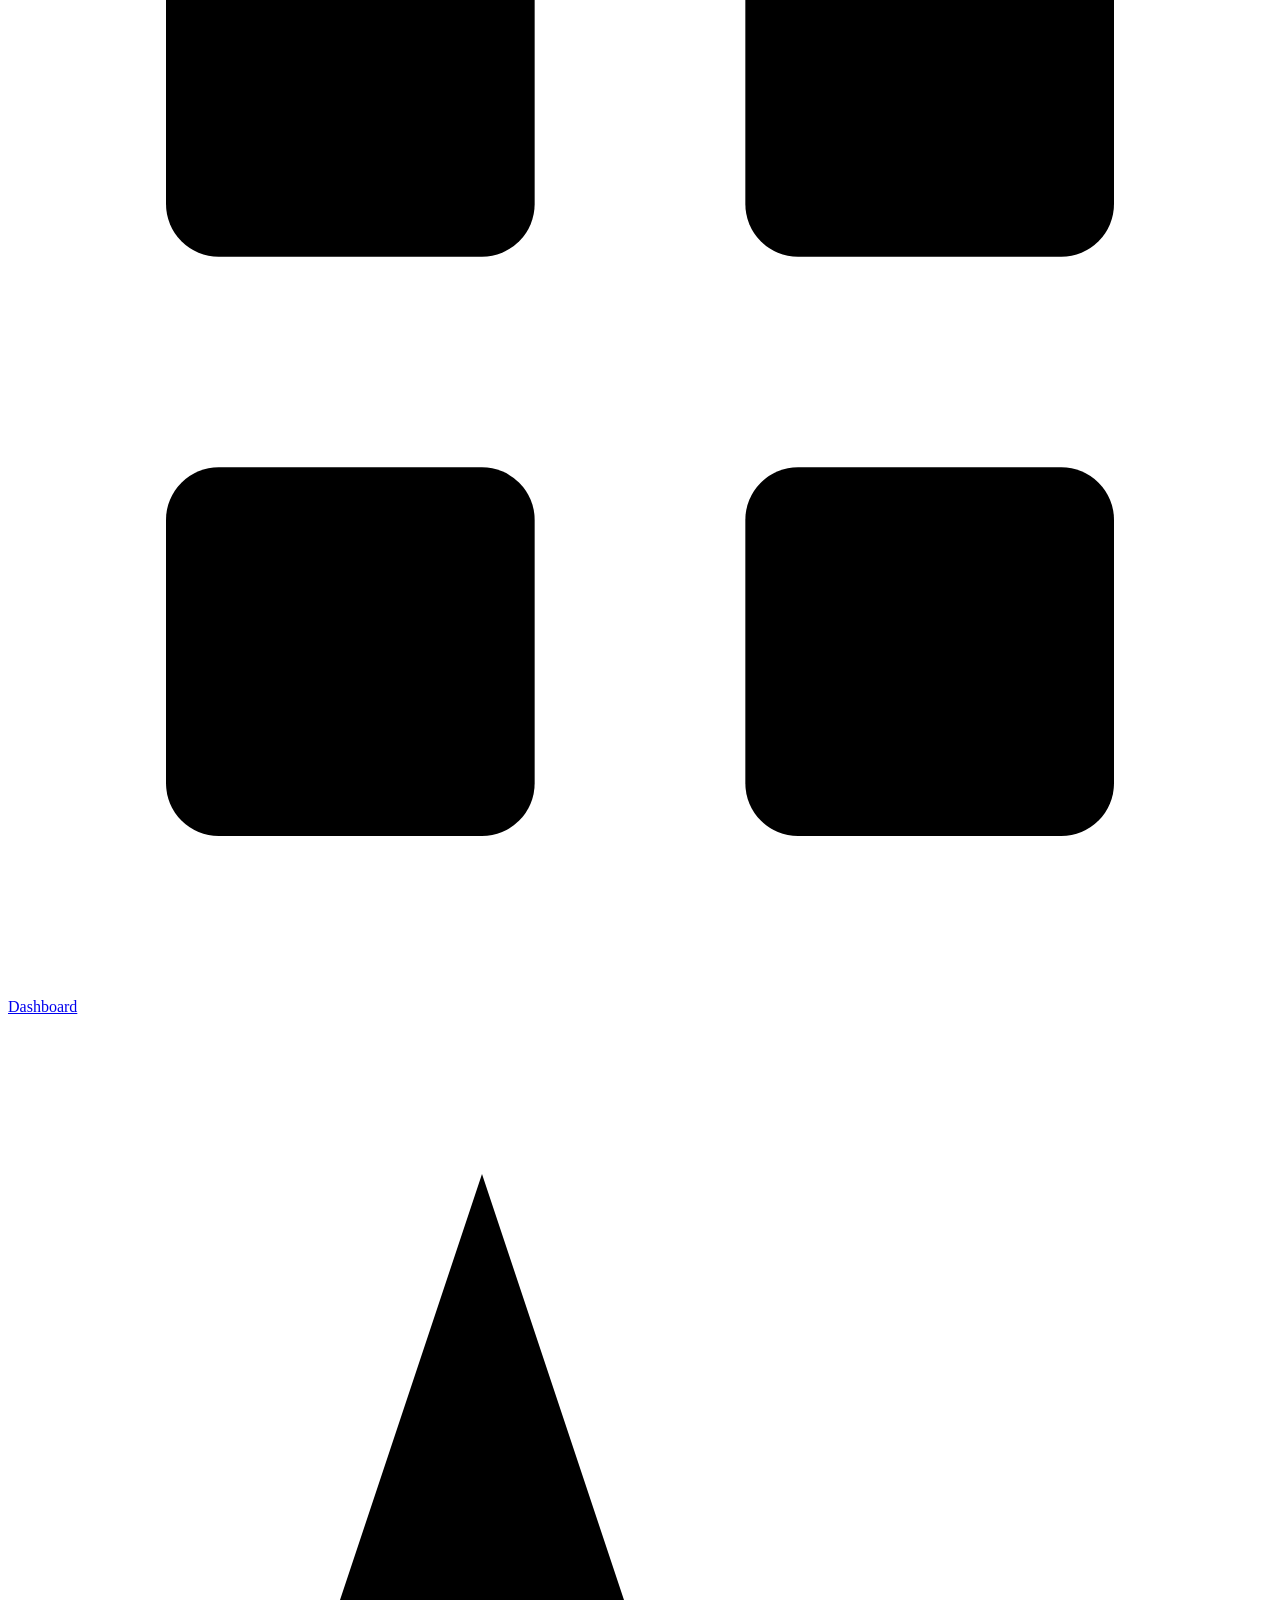
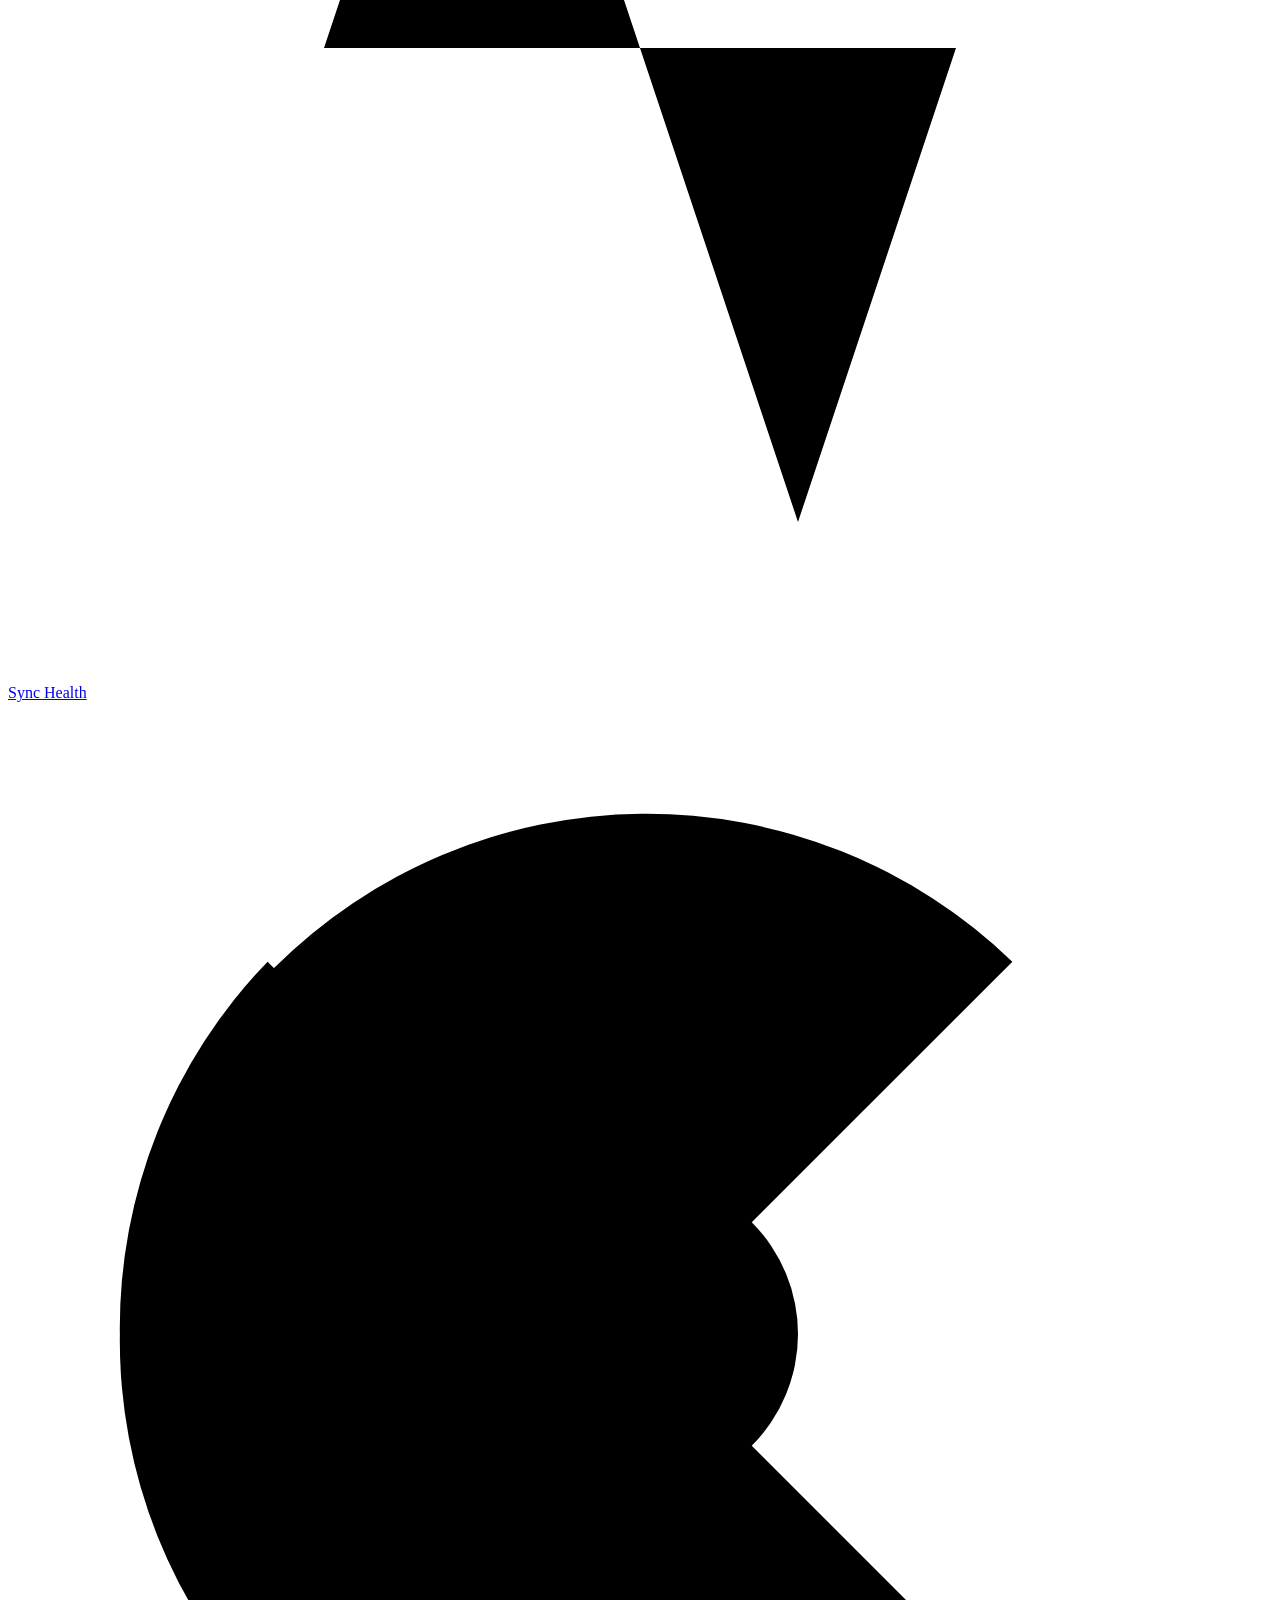
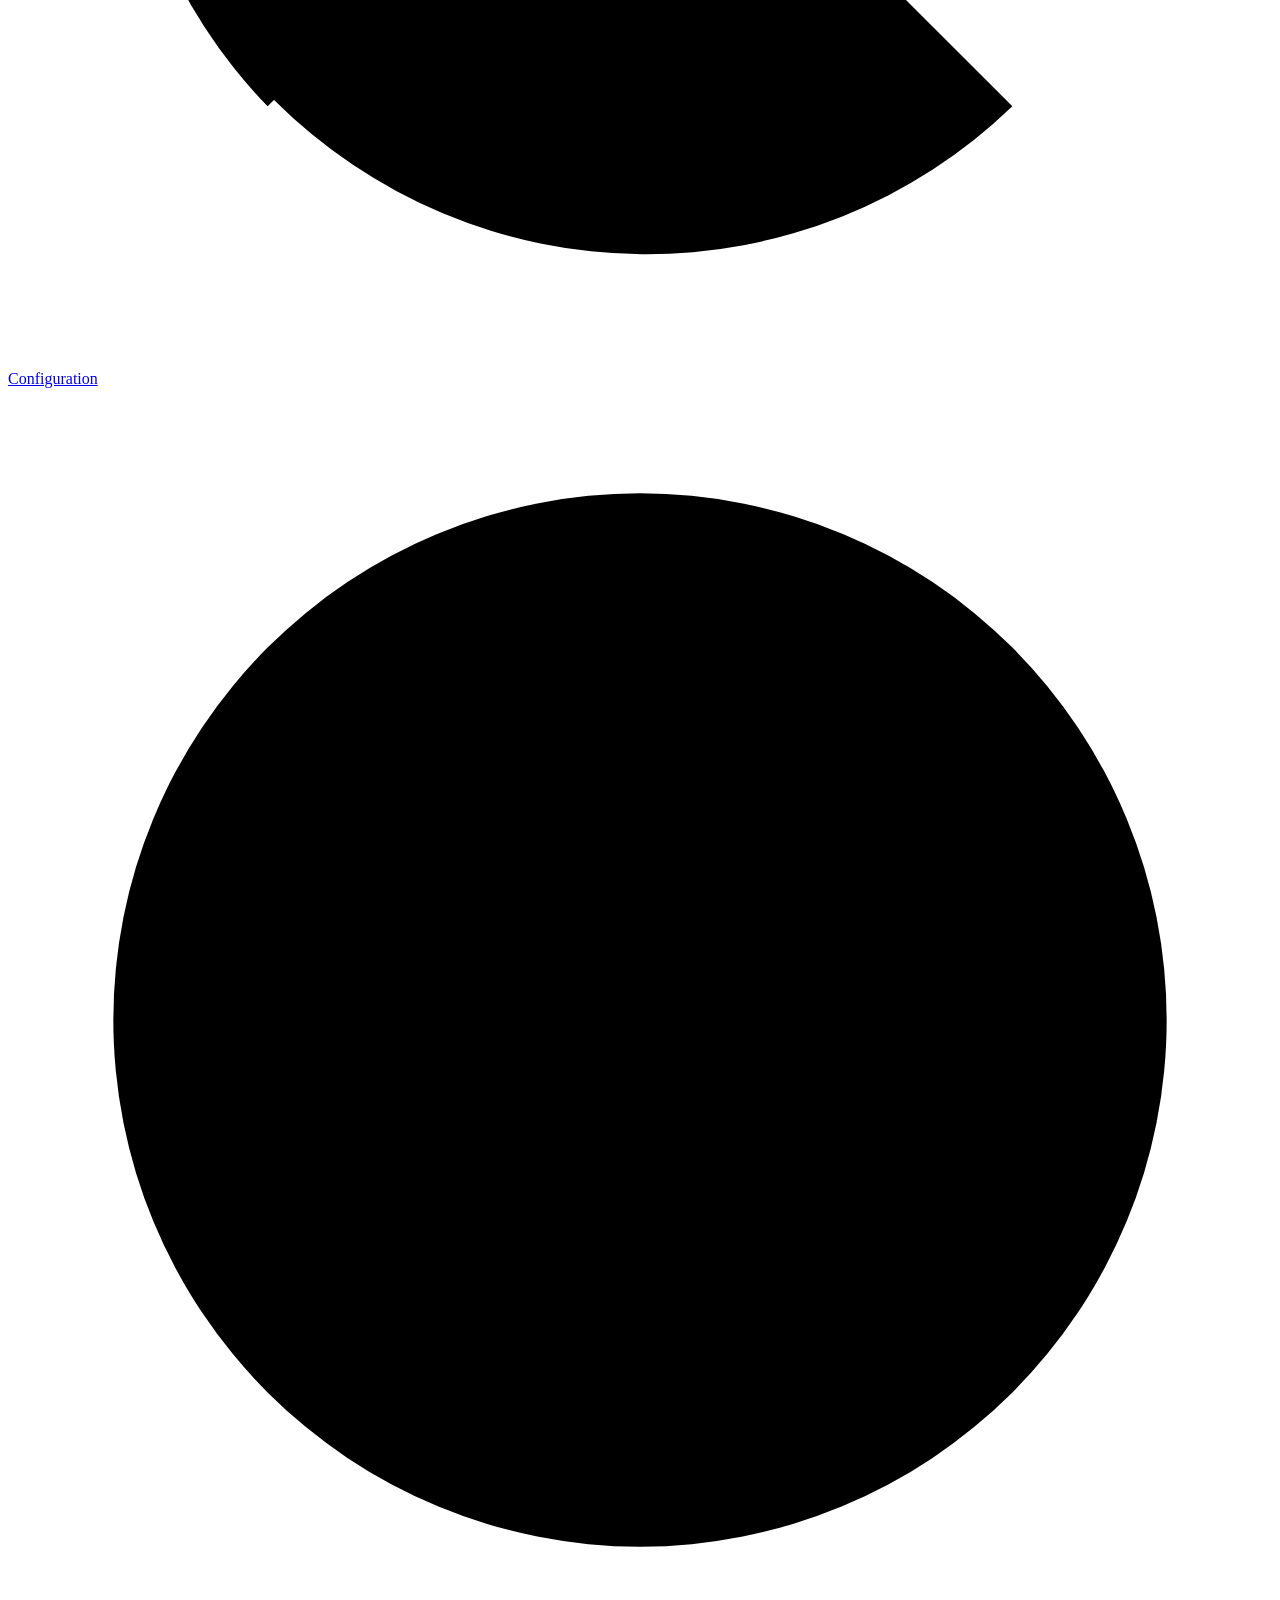
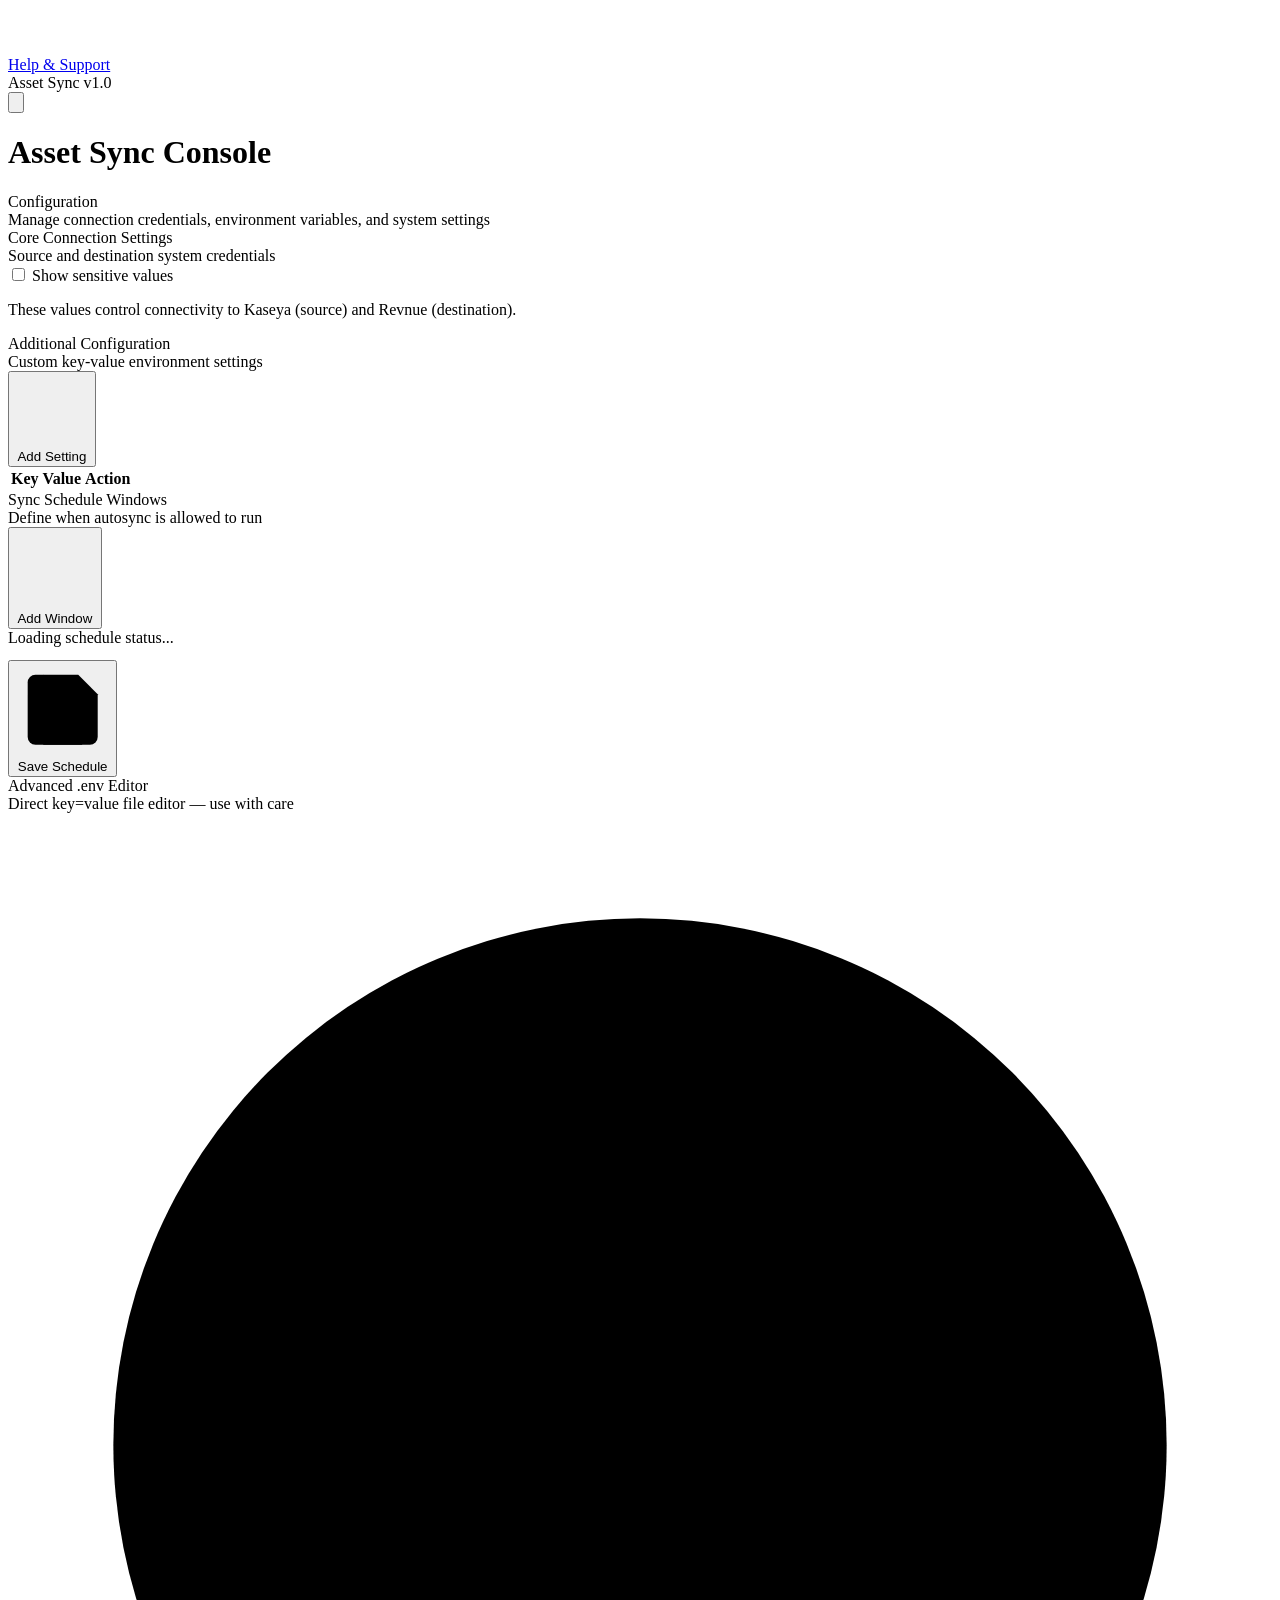
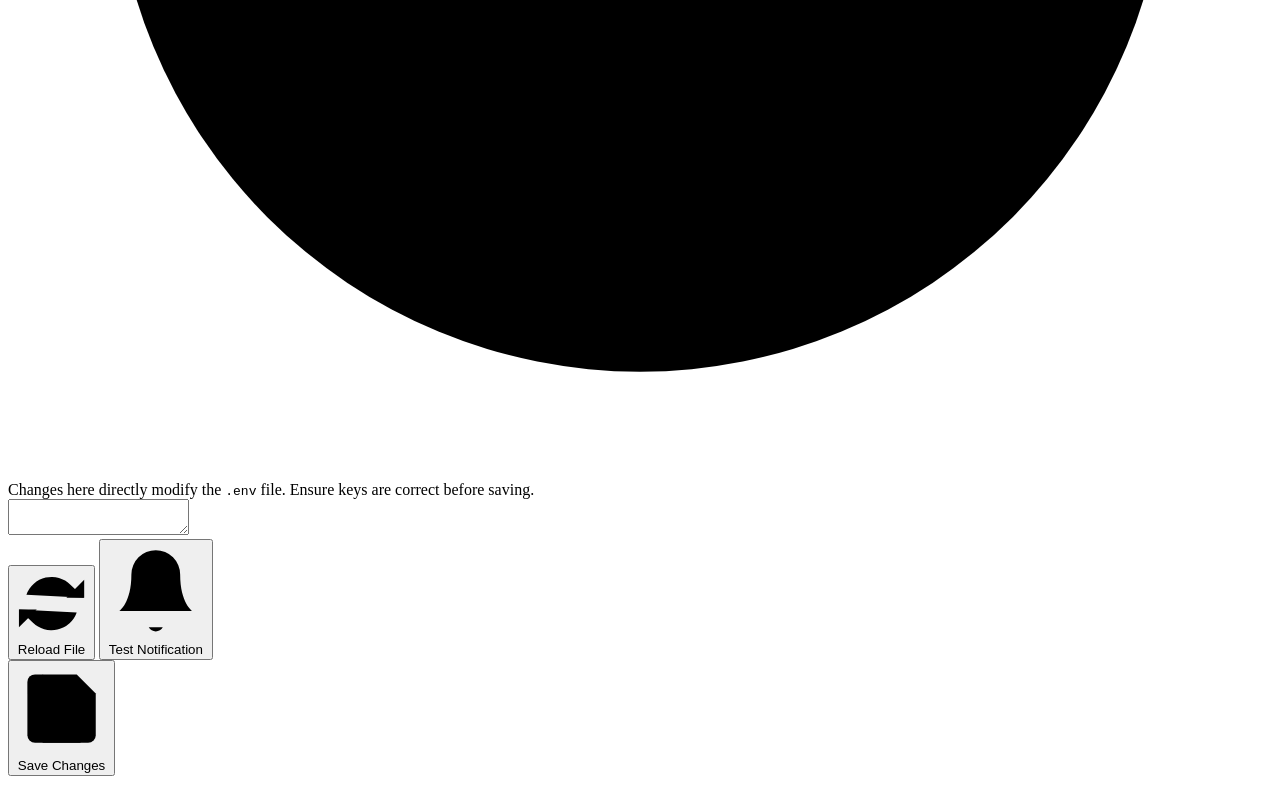
==== commit 41a34aaa: "seig" ====
--- a/web/settings.html
+++ b/web/settings.html
@@ -6,7 +6,7 @@
     <title>Configuration — Asset Sync Console</title>
     <link rel="preconnect" href="https://fonts.googleapis.com">
     <link rel="preconnect" href="https://fonts.gstatic.com" crossorigin>
-    <link rel="stylesheet" href="/static/styles.css?v=20260309c" />
+    <link rel="stylesheet" href="/static/styles.css?v=20260310d" />
   </head>
   <body>
     <div class="app-shell">
@@ -58,6 +58,7 @@
             <button id="sidebar-toggle-btn" class="menu-toggle" type="button" aria-label="Toggle sidebar">
               <svg viewBox="0 0 24 24"><line x1="3" y1="6" x2="21" y2="6"/><line x1="3" y1="12" x2="21" y2="12"/><line x1="3" y1="18" x2="21" y2="18"/></svg>
             </button>
+            <span id="health-dot" class="health-dot health-dot--unknown" title="Connection status unknown"></span>
             <h1>Asset Sync Console</h1>
           </div>
           <div class="topbar-right">
@@ -147,6 +148,31 @@
                 </div>
               </section>
 
+              <!-- Sync Schedule Windows -->
+              <section class="card flow">
+                <div class="card-head">
+                  <div>
+                    <div class="card-title">Sync Schedule Windows</div>
+                    <div class="card-subtitle">Define when autosync is allowed to run</div>
+                  </div>
+                  <div class="card-actions">
+                    <button id="add-schedule-window-btn" class="soft btn-sm">
+                      <svg viewBox="0 0 24 24"><line x1="12" y1="5" x2="12" y2="19"/><line x1="5" y1="12" x2="19" y2="12"/></svg>
+                      Add Window
+                    </button>
+                  </div>
+                </div>
+                <div id="schedule-window-status" class="pill neutral">Loading schedule status...</div>
+                <div id="schedule-window-list" class="schedule-window-list"></div>
+                <pre id="schedule-preview" class="transfer-summary mono"></pre>
+                <div class="row end">
+                  <button id="save-schedule-btn" class="primary btn-sm">
+                    <svg viewBox="0 0 24 24"><path d="M19 21H5a2 2 0 0 1-2-2V5a2 2 0 0 1 2-2h11l5 5v11a2 2 0 0 1-2 2z"/><polyline points="17 21 17 13 7 13 7 21"/><polyline points="7 3 7 8 15 8"/></svg>
+                    Save Schedule
+                  </button>
+                </div>
+              </section>
+
               <!-- Advanced .env Editor -->
               <section class="card flow">
                 <div class="card-head">
@@ -189,7 +215,7 @@
 
     <div id="loading-overlay" class="overlay"><div class="spinner"></div></div>
     <div id="toast-root" class="toast-root"></div>
-    <script src="/static/sidebar.js?v=20260309c"></script>
-    <script src="/static/settings.js?v=20260309c"></script>
+    <script src="/static/sidebar.js?v=20260309f"></script>
+    <script src="/static/settings.js?v=20260310d"></script>
   </body>
 </html>
